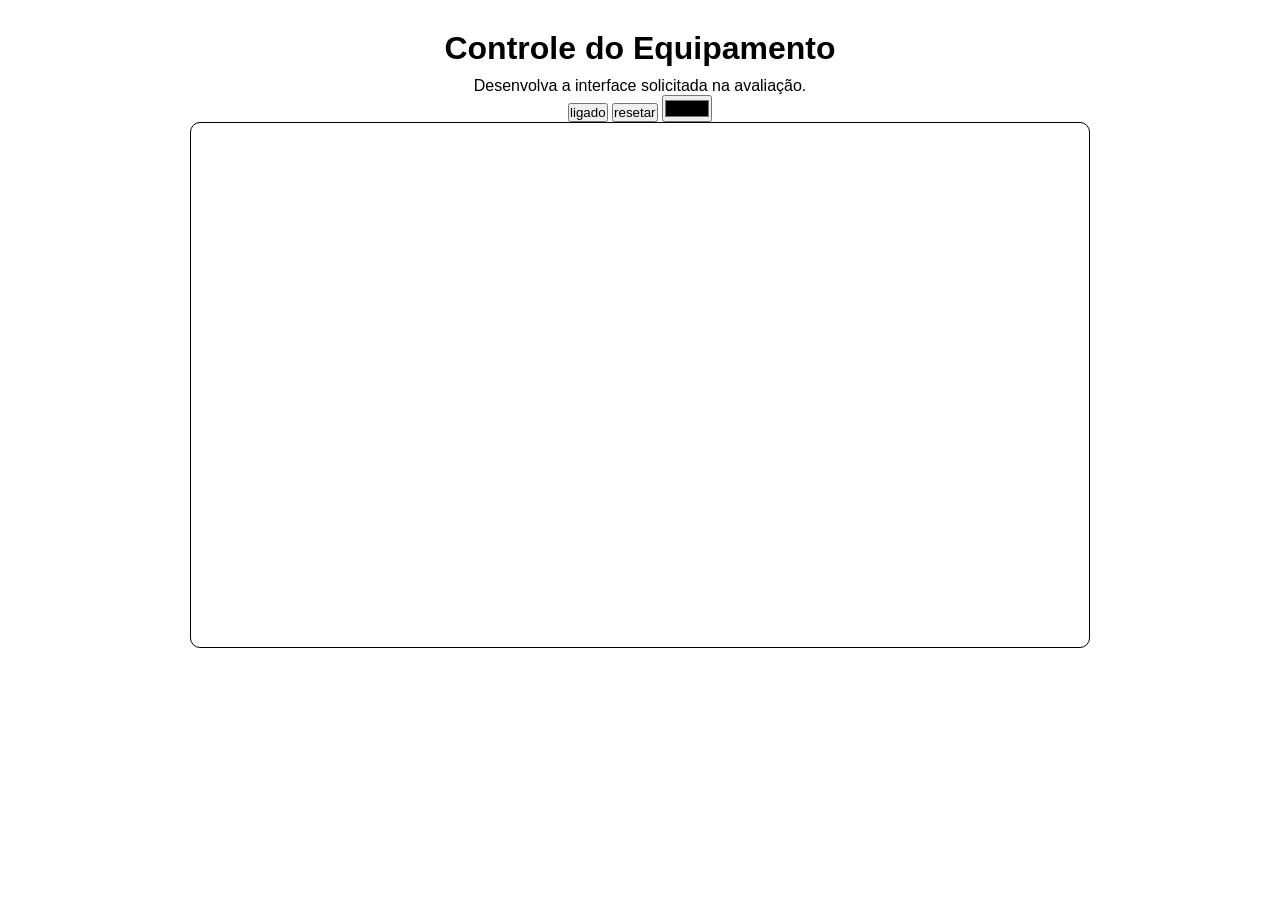
==== tarefa1/index.html @ 8705ae15 "introdução_prova_2_trimestre_20/08/26" ====
<!DOCTYPE html>
<html lang="pt-BR">
<head>
    <meta charset="UTF-8">
    <meta name="viewport" content="width=device-width, initial-scale=1.0">
    <title>Tarefa 01 - Controle do Equipamento</title>
    <link rel="stylesheet" href="style.css">
</head>
<body>

    <main class="container">
        <header>
            <h1>Controle do Equipamento</h1>
            <p>Desenvolva a interface solicitada na avaliação.</p>
            <button id="limpar">ligado</button>
            <button id="exportar">resetar</button>
            <input type="color" id="cor"> 
      
<section id="controle" class="card">   

    <canvas id="tela" width="900" height="500"></canvas>

</section>
            
        </header>
       
    </main>

    <script src="script.js"></script>
</body>
</html>
---- tarefa1/style.css ----
/* =========================================================
   ARQUIVO DE APOIO - NÃO HÁ UMA SOLUÇÃO PRONTA AQUI.
   Desenvolva o CSS da tarefa conforme o enunciado.
   ========================================================= */

   * {
    box-sizing: border-box;
    margin: 0;
    padding: 0;
}

body {
    font-family: Arial, sans-serif;
    min-height: 100vh;
    padding: 30px 15px;
}

.container {
    width: 90%;
    max-width: 900px;
    margin: 0 auto;
}

header {
    text-align: center;
    margin-bottom: 30px;
}

header h1 {
    margin-bottom: 10px;
}

.card {
    width: 100%;
    min-height: 180px;
    padding: 10px;
    margin-bottom: 24px;
    border: 1px solid #000000;
    border-radius: 10px;
}

/* Desenvolva o restante do CSS. */

/* Lembre-se de criar uma media query para telas
   de até 768px quando a tarefa exigir responsividade. */
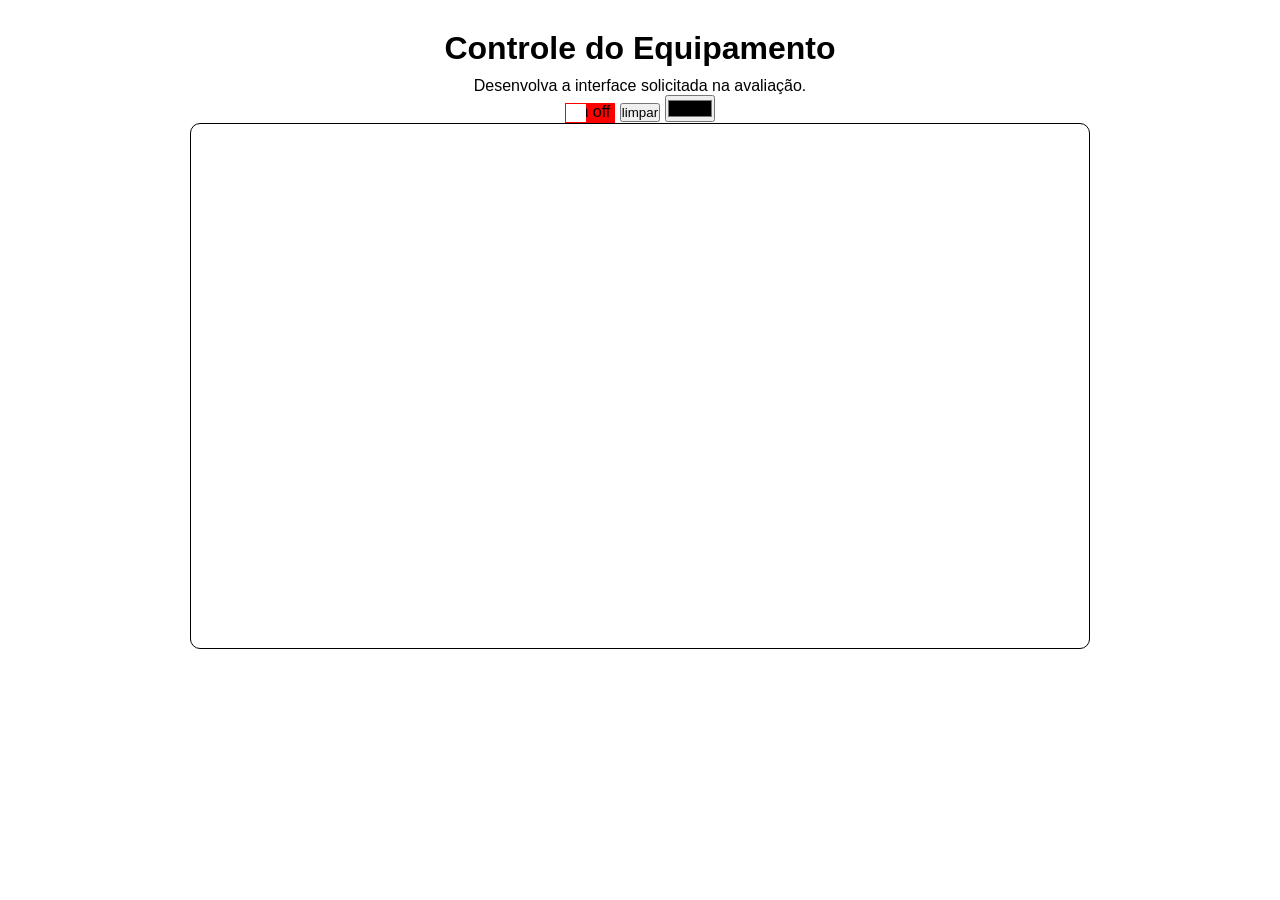
==== commit c4d2ecc0: "prova_2_trimestre" ====
--- a/tarefa1/index.html
+++ b/tarefa1/index.html
@@ -12,8 +12,11 @@
         <header>
             <h1>Controle do Equipamento</h1>
             <p>Desenvolva a interface solicitada na avaliação.</p>
-            <button id="limpar">ligado</button>
-            <button id="exportar">resetar</button>
+            <label class="switch">
+                <input type="checkbox">
+                <span class="slider">on off</span>
+              </label>
+            <button id="limpar">limpar</button>
             <input type="color" id="cor"> 
       
 <section id="controle" class="card">   
@@ -28,4 +31,4 @@
 
     <script src="script.js"></script>
 </body>
-</html>+</html>
--- a/tarefa1/style.css
+++ b/tarefa1/style.css
@@ -14,7 +14,7 @@
     min-height: 100vh;
     padding: 30px 15px;
 }
-
+    
 .container {
     width: 90%;
     max-width: 900px;
@@ -38,7 +38,61 @@
     border: 1px solid #000000;
     border-radius: 10px;
 }
+.switch {
+    position: relative;
+    display: inline-block;
+    width: 50px;
+    height: 20px;
+  }
 
+  
+  /* The slider */
+  .slider {
+    position: absolute;
+    cursor: pointer;
+    top: 0;
+    left: 0;
+    right: 0;
+    bottom: 0;
+    background-color: #ff0000;
+    -webkit-transition: .4s;
+    transition: .4s;
+  }
+  
+  .slider:before {
+    position: absolute;
+    content: "";
+    height: 18px;
+    width: 20px;
+    left: 1px;
+    bottom: 1px;
+    background-color: white;
+    -webkit-transition: .4s;
+    transition: .4s;
+  }
+  
+  input:checked + .slider {
+    background-color: #36f321;
+  }
+  
+  input:focus + .slider {
+    box-shadow: 0 0 1px #2196F3;
+  }
+  
+  input:checked + .slider:before {
+    -webkit-transform: translateX(26px);
+    -ms-transform: translateX(26px);
+    transform: translateX(26px);
+  }
+  
+  /* Rounded sliders */
+  .slider.round {
+    border-radius: 34px;
+  }
+  
+  .slider.round:before {
+    border-radius: 50%;
+  }
 /* Desenvolva o restante do CSS. */
 
 /* Lembre-se de criar uma media query para telas
